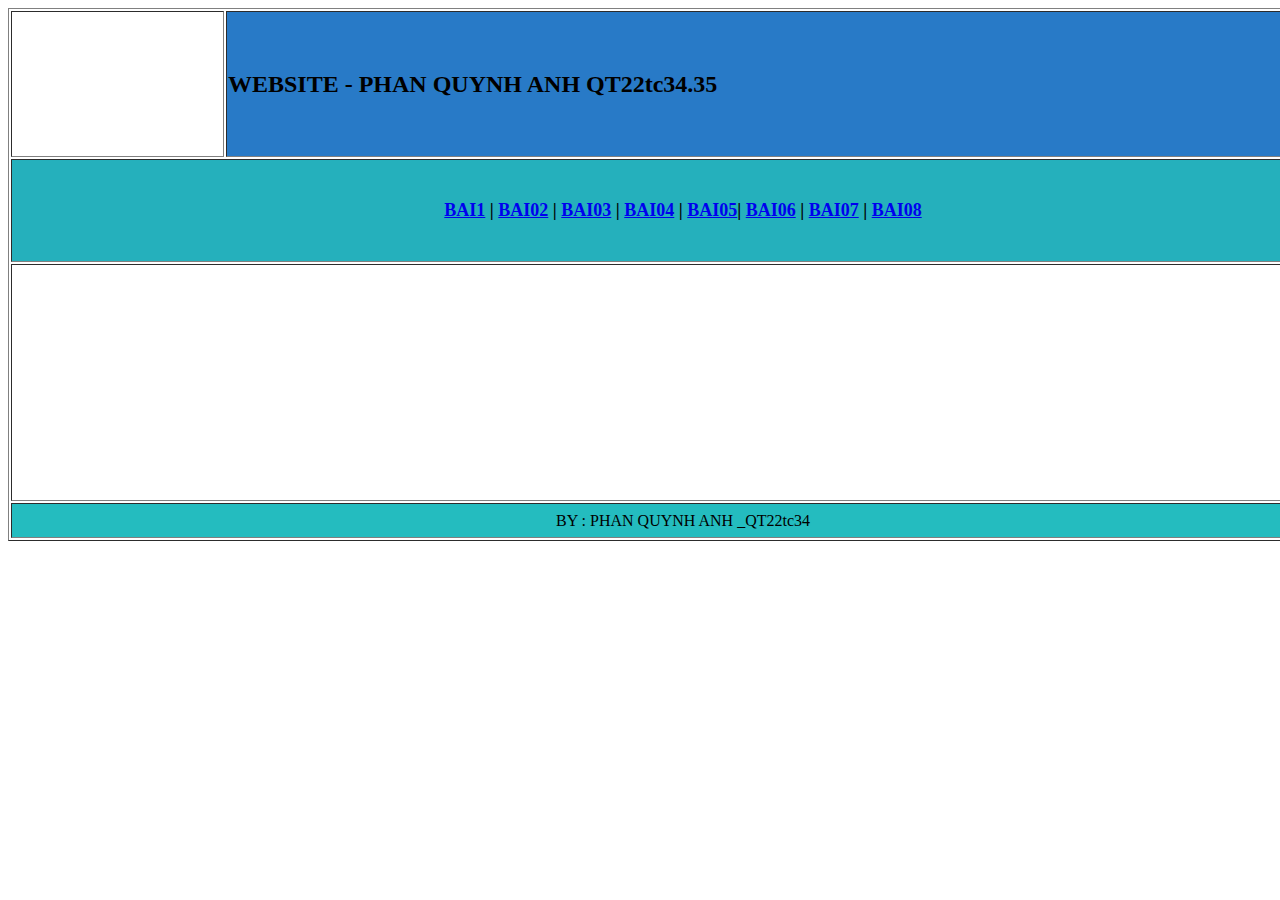
==== index.html @ 22d80139 "Add files via upload" ====
<!doctype html>
<html>
<head>
<meta charset="utf-8">
<title>Untitled Document</title>
</head>

<body>
<table width="1350" height="533" border="1">
  <tbody>
    <tr>
      <td width="209">&nbsp;</td>
      <td bgcolor="#287AC7" style="font-size: 24px"><strong>WEBSITE - PHAN QUYNH ANH QT22tc34.35</strong></td>
    </tr>
    <tr>
      <td height="99" colspan="2" align="center" bgcolor="#25B0BC"><strong style="font-size: 18px"><a href="../../Qt22.tc3.4_PhanQuynhAnh/html/bai01/index.html">BAI1</a> | <a href="../../Qt22.tc3.4_PhanQuynhAnh/html/bai02/index.html">BAI02</a> | <a href="../../Qt22.tc3.4_PhanQuynhAnh/html/bai03/index.jpg">BAI03</a> | <a href="../../Qt22.tc3.4_PhanQuynhAnh/html/bai04/Story.html">BAI04</a> | <a href="../../Qt22.tc3.4_PhanQuynhAnh/html/bai05/Index.html">BAI05</a>| <a href="../../Qt22.tc3.4_PhanQuynhAnh/html/Bai06/index.html">BAI06</a> | <a href="../../Qt22.tc3.4_PhanQuynhAnh/html/Bai07/index.html">BAI07</a> | <a href="../../Qt22.tc3.4_PhanQuynhAnh/html/Bai08/Mypham/index1.html">BAI08</a></strong></td>
    </tr>
    <tr>
      <td height="233" colspan="2">&nbsp;</td>
    </tr>
    <tr>
      <td height="31" colspan="2" align="center" bgcolor="#24BCBF">BY : PHAN QUYNH ANH _QT22tc34</td>
    </tr>
  </tbody>
</table>
</body>
</html>
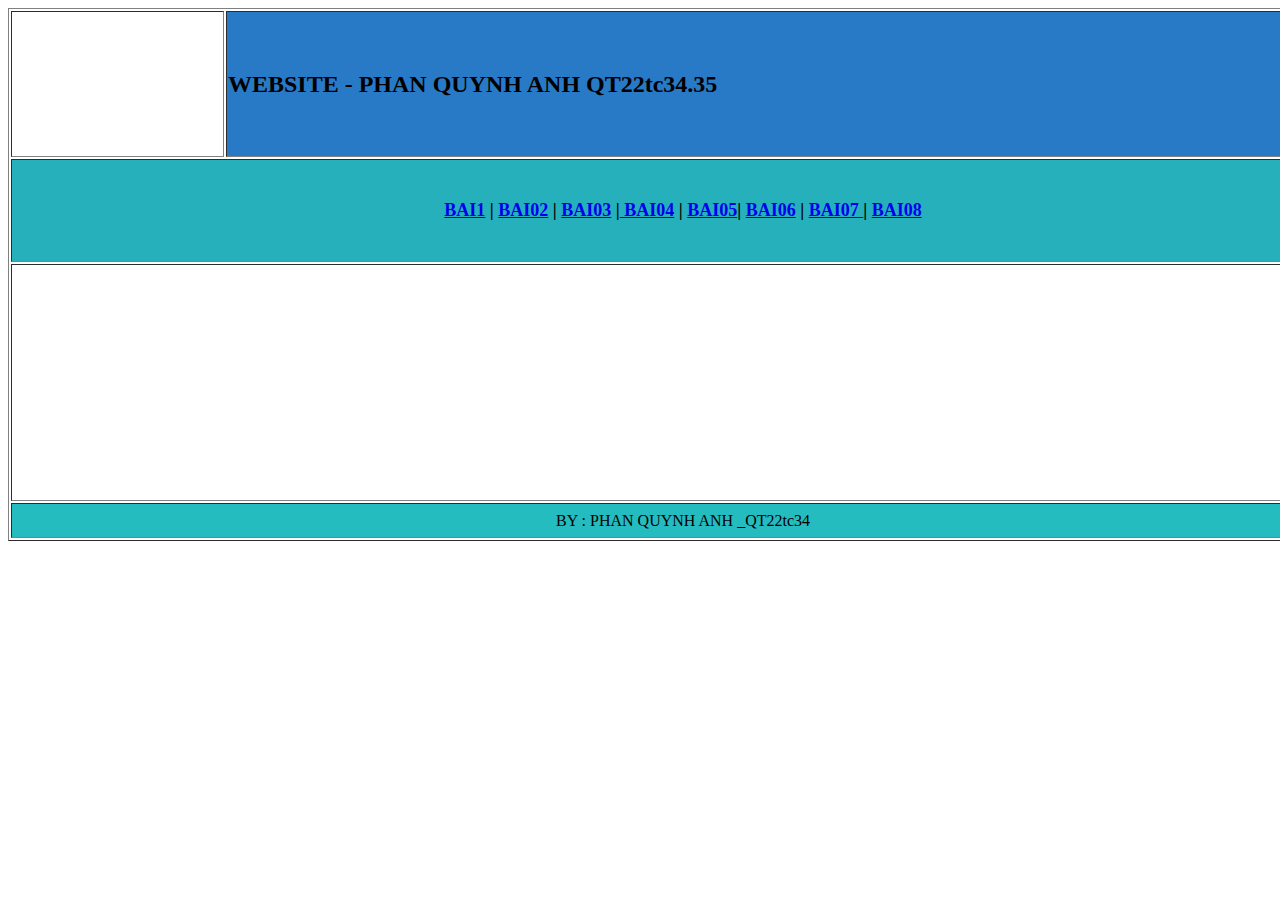
==== commit 01c82042: "Add files via upload" ====
--- a/index.html
+++ b/index.html
@@ -13,7 +13,7 @@
       <td bgcolor="#287AC7" style="font-size: 24px"><strong>WEBSITE - PHAN QUYNH ANH QT22tc34.35</strong></td>
     </tr>
     <tr>
-      <td height="99" colspan="2" align="center" bgcolor="#25B0BC"><strong style="font-size: 18px"><a href="../../Qt22.tc3.4_PhanQuynhAnh/html/bai01/index.html">BAI1</a> | <a href="../../Qt22.tc3.4_PhanQuynhAnh/html/bai02/index.html">BAI02</a> | <a href="../../Qt22.tc3.4_PhanQuynhAnh/html/bai03/index.jpg">BAI03</a> | <a href="../../Qt22.tc3.4_PhanQuynhAnh/html/bai04/Story.html">BAI04</a> | <a href="../../Qt22.tc3.4_PhanQuynhAnh/html/bai05/Index.html">BAI05</a>| <a href="../../Qt22.tc3.4_PhanQuynhAnh/html/Bai06/index.html">BAI06</a> | <a href="../../Qt22.tc3.4_PhanQuynhAnh/html/Bai07/index.html">BAI07</a> | <a href="../../Qt22.tc3.4_PhanQuynhAnh/html/Bai08/Mypham/index1.html">BAI08</a></strong></td>
+      <td height="99" colspan="2" align="center" bgcolor="#25B0BC"><strong style="font-size: 18px"><a href="bai01/index.html">BAI1</a> | <a href="bai02/index.html">BAI02</a> | <a href="bai03/index.jpg">BAI03</a> |<a href="bai04/index.html"> BAI04</a> | <a href="bai05/Index.html">BAI05</a>| <a href="Bai06/index.html">BAI06</a> | <a href="Bai07/index.html">BAI07 </a>| <a href="Bai08/template.html">BAI08</a></strong></td>
     </tr>
     <tr>
       <td height="233" colspan="2">&nbsp;</td>
